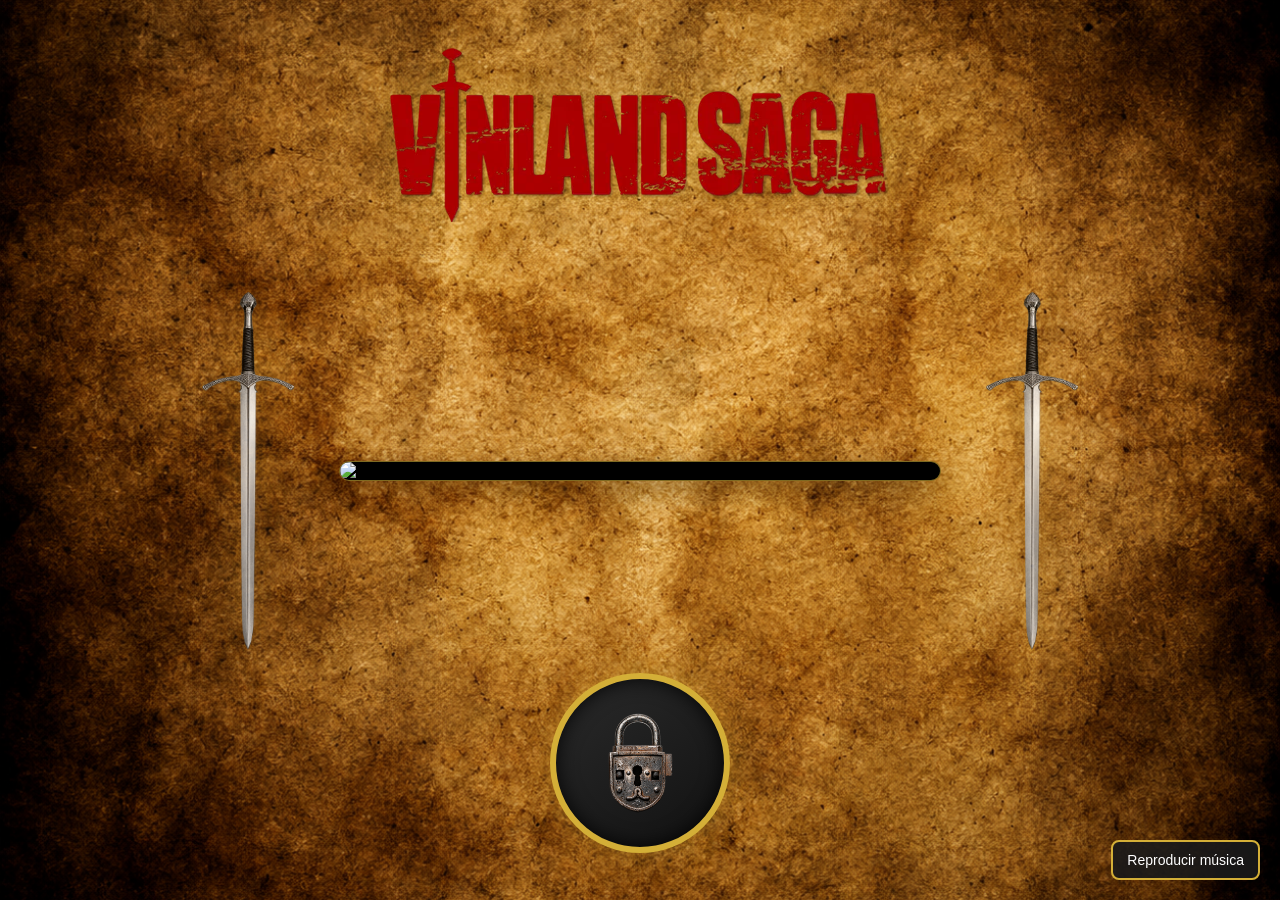
==== index.html @ ec96e645 "primera subida" ====
<!DOCTYPE html>
<html lang="es">
<head>
    <meta charset="UTF-8">
    <meta name="viewport" content="width=device-width, initial-scale=1.0">
    <title>Vinland Saga Trivia</title>
    <link rel="icon" type="image/webp" href="Img/titulo.webp">
    <link rel="stylesheet" href="estilo.css">
</head>
<body>

    <div class="titulo-imagen">
        <img src="Img/titulo.webp" alt="Título Cryptex">
    </div>

    <div class="envoltura-principal">
        <img class="deco deco-izquierda" src="Img/espadas.jfif" alt="Decoración izquierda">

        <div class="card text-bg-dark">
            <img src="img/card_index.jfif" class="card-img" alt="Card principal">
            <div class="card-img-overlay">
                <h5 class="card-title">Vinland Saga</h5>
                <p class="card-text">Vinland Saga es un manga y anime histórico de acción y drama que narra la evolución de Thorfinn, un joven vikingo que pasa de buscar una venganza sangrienta a rechazar la violencia y buscar la paz</p>
                <p class="card-text"><small>El autor de Vinland Saga es el mangaka japonés Makoto Yukimura</small></p>
            </div>
        </div>

        <img class="deco deco-derecha" src="Img/espadas.jfif" alt="Decoración derecha">
    </div>

    <button class="cryptex-btn" id="cryptex"></button>
    <button class="musica-btn" id="musica-btn" type="button" aria-label="Reproducir música">
        Reproducir música
    </button>

    <script>
        const clicsNecesarios = 3;
        const urlRedireccion = "trivia.html"; 
        const urlSonidoApertura = "sonidos/candado.mp3"; 
        const urlMusicaAmbiente = "sonidos/amviente.mp3";

        let contadorClics = 0;
        const cryptex = document.getElementById('cryptex');
        const botonMusica = document.getElementById('musica-btn');
        const sonidoApertura = new Audio(urlSonidoApertura);
        sonidoApertura.volume = 1;
        const musicaAmbiente = new Audio(urlMusicaAmbiente);
        musicaAmbiente.loop = true;
        musicaAmbiente.volume = 0.12;

        const actualizarBotonMusica = () => {
            const estaReproduciendo = !musicaAmbiente.paused;
            botonMusica.textContent = estaReproduciendo ? "Pausar música" : "Reproducir música";
            botonMusica.setAttribute("aria-label", botonMusica.textContent);
        };

        musicaAmbiente.play().then(actualizarBotonMusica).catch(actualizarBotonMusica);

        botonMusica.addEventListener('click', () => {
            if (musicaAmbiente.paused) {
                musicaAmbiente.play().then(actualizarBotonMusica).catch(actualizarBotonMusica);
            } else {
                musicaAmbiente.pause();
                actualizarBotonMusica();
            }
        });

        let redireccionRealizada = false;
        const redirigir = () => {
            if (redireccionRealizada) return;
            redireccionRealizada = true;
            window.location.href = urlRedireccion;
        };

        cryptex.addEventListener('click', () => {
            contadorClics++;
            if (musicaAmbiente.paused) {
                musicaAmbiente.play().then(actualizarBotonMusica).catch(actualizarBotonMusica);
            }

            if (contadorClics === 1) {
                
                cryptex.style.borderColor = "#cd7f32"; 
            } else if (contadorClics === 2) {
                
                cryptex.style.borderColor = "#c0c0c0"; 
            } else if (contadorClics >= clicsNecesarios) {
                
                sonidoApertura.addEventListener('ended', redirigir, { once: true });
                sonidoApertura.currentTime = 0;
                sonidoApertura.play().catch(() => {
                    setTimeout(redirigir, 600);
                });
                setTimeout(() => {
                    cryptex.classList.add('abierto');
                }, 2000);

                setTimeout(redirigir, 5000); 
            }
        });
    </script>

</body>
</html>
---- estilo.css ----
html, body {
    min-height: 100%;
    margin: 0;
}

body {
    display: flex;
    flex-direction: column;
    justify-content: center;
    align-items: center;
    min-height: 100vh;
    background: url("Img/fondo.PNG") center center / cover no-repeat;
    background-color: #000000;
    margin: 0;
    padding: 20px;
    box-sizing: border-box;
    gap: 20px;
}

.titulo-imagen {
    width: min(80vw, 500px);
    margin-bottom: 10px;
}

.titulo-imagen img {
    display: block;
    width: 100%;
    height: auto;
    object-fit: contain;
    filter: drop-shadow(0 0 12px rgba(212, 175, 55, 0.35));
}

.envoltura-principal {
    display: flex;
    align-items: center;
    justify-content: center;
    gap: clamp(12px, 2vw, 30px);
    width: 100%;
}

.card {
    position: relative;
    z-index: 2;
    width: min(90vw, 600px);
    max-width: 600px;
    border-radius: 18px;
    overflow: hidden;
    box-shadow: 0 10px 30px rgba(0, 0, 0, 0.35);
    background: #000;
    border: 1px solid rgba(212, 175, 55, 0.6);
    flex: 0 1 600px;
}

.deco {
    width: clamp(60px, 12vw, 130px);
    height: auto;
    object-fit: contain;
    opacity: 0.9;
    filter: drop-shadow(0 0 18px rgba(212, 175, 55, 0.35));
    flex-shrink: 0;
}

.cryptex-btn {
    position: relative;
    z-index: 1;
}

.card-img {
    display: block;
    width: 100%;
    height: auto;
    object-fit: cover;
}

.card-img-overlay {
    position: absolute;
    inset: 0;
    display: flex;
    flex-direction: column;
    justify-content: end;
    padding: 1.25rem;
    background: rgba(0, 0, 0, 0);
    opacity: 0;
    visibility: hidden;
    transition: background 0.25s ease, opacity 0.25s ease, visibility 0.25s ease;
}

.card:hover .card-img-overlay,
.card:focus-within .card-img-overlay {
    background: linear-gradient(to top, rgba(0, 0, 0, 0.8), rgba(0, 0, 0, 0.15));
    opacity: 1;
    visibility: visible;
}

.card-title,
.card-text {
    margin: 0;
    color: #ffffff;
}

.card-title {
    margin-bottom: 0.5rem;
    font-size: clamp(1.2rem, 2vw, 2rem);
}

.card-text {
    font-size: clamp(0.85rem, 1.3vw, 1rem);
    line-height: 1.5;
}

.musica-btn {
    position: fixed;
    right: 20px;
    bottom: 20px;
    padding: 10px 14px;
    border: 2px solid #d4af37;
    border-radius: 8px;
    background: rgba(26, 26, 26, 0.9);
    color: #ffffff;
    cursor: pointer;
    font-size: 14px;
    z-index: 10;
}

.musica-btn:hover {
    background: #d4af37;
    color: #1a1a1a;
}


.cryptex-btn {
    width: 180px; 
    height: 180px; 
    border-radius: 50%;
    background: linear-gradient(145deg, #2a2a2a, #111111);
    border: 6px solid #d4af37;
    cursor: pointer;
    box-shadow: 
        0 0 30px rgba(212, 175, 55, 0.4),
        inset 0 0 20px rgba(0,0,0,0.9);
    transition: all 0.3s cubic-bezier(0.175, 0.885, 0.32, 1.275);
    position: relative;
    z-index: 1;
    display: flex;
    align-items: center;
    justify-content: center;
    margin-top: 0;
}


.cryptex-btn::before {
    content: "";
    width: 100px; 
    height: 100px; 
    background-image: url("Img/cerrado.jfif");
    background-size: contain;
    background-repeat: no-repeat;
    background-position: center;
    transition: all 0.3s ease;
}


.cryptex-btn:hover {
    transform: scale(1.08) rotate(5deg);
    box-shadow: 0 0 45px rgba(212, 175, 55, 0.7);
}


.cryptex-btn:active {
    transform: scale(0.92) rotate(-5deg);
}

.cryptex-btn.abierto {
    border-color: #00ff00 !important;
    box-shadow: 
        0 0 50px rgba(0, 255, 0, 0.8),
        inset 0 0 15px rgba(0,0,0,0.5);
    transform: scale(1.12);
    
}


.cryptex-btn.abierto::before {
    background-image: url("Img/abierto.jfif");
    width: 110px;
    height: 110px;
}

@media (max-width: 768px) {
    body {
        background-position: center center;
        background-size: cover;
        padding: 16px;
    }

    .envoltura-principal {
        gap: 10px;
    }

    .deco {
        display: none;
    }

    .card {
        width: min(92vw, 420px);
    }

    .card-img-overlay {
        padding: 1rem;
    }

    .cryptex-btn {
        width: 140px;
        height: 140px;
    }

    .musica-btn {
        right: 12px;
        bottom: 12px;
        font-size: 12px;
        padding: 8px 12px;
    }
}
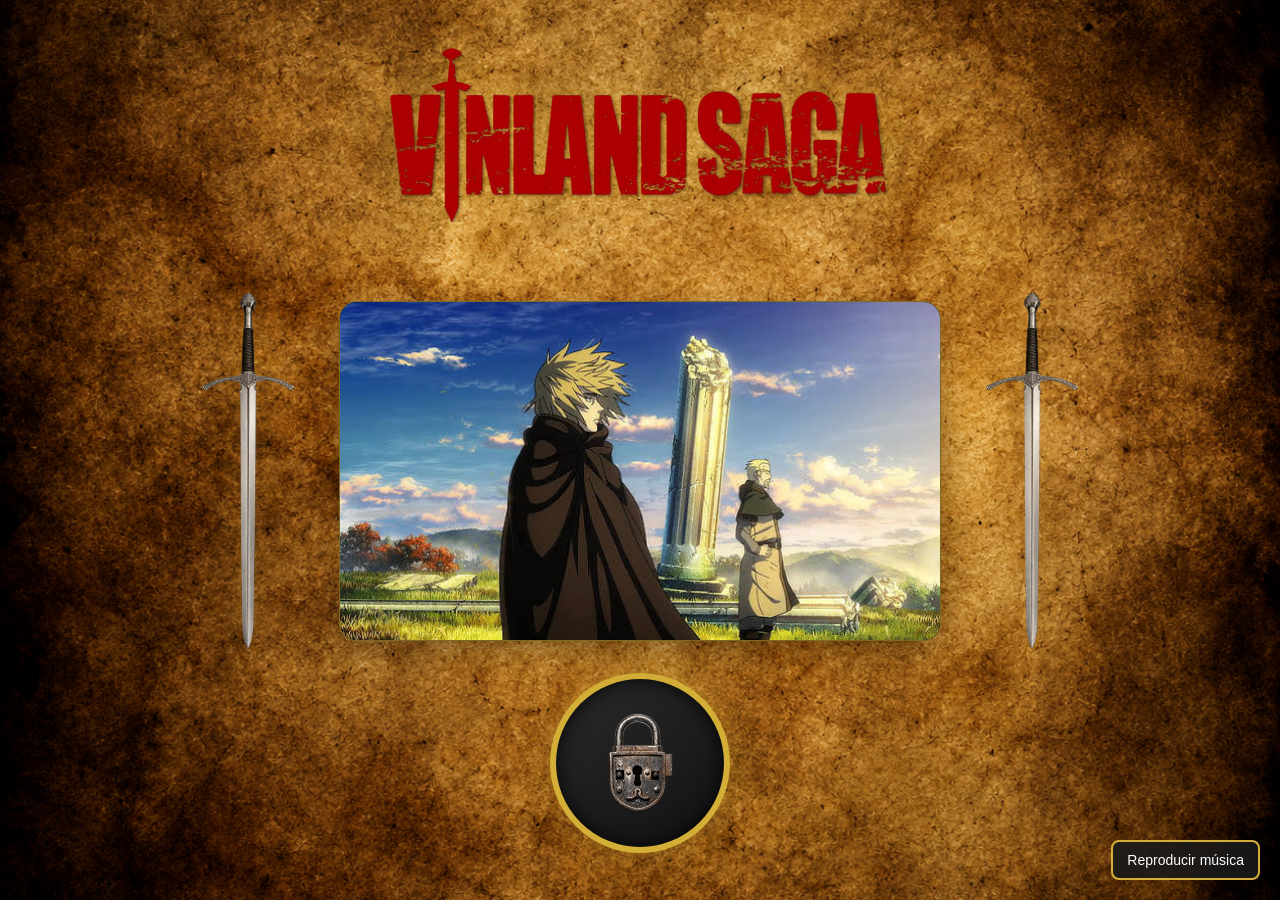
==== commit c005a504: "Fix image source path for card index" ====
--- a/index.html
+++ b/index.html
@@ -17,7 +17,7 @@
         <img class="deco deco-izquierda" src="Img/espadas.jfif" alt="Decoración izquierda">
 
         <div class="card text-bg-dark">
-            <img src="img/card_index.jfif" class="card-img" alt="Card principal">
+            <img src="Img/card_index.png" class="card-img" alt="Card principal">
             <div class="card-img-overlay">
                 <h5 class="card-title">Vinland Saga</h5>
                 <p class="card-text">Vinland Saga es un manga y anime histórico de acción y drama que narra la evolución de Thorfinn, un joven vikingo que pasa de buscar una venganza sangrienta a rechazar la violencia y buscar la paz</p>
